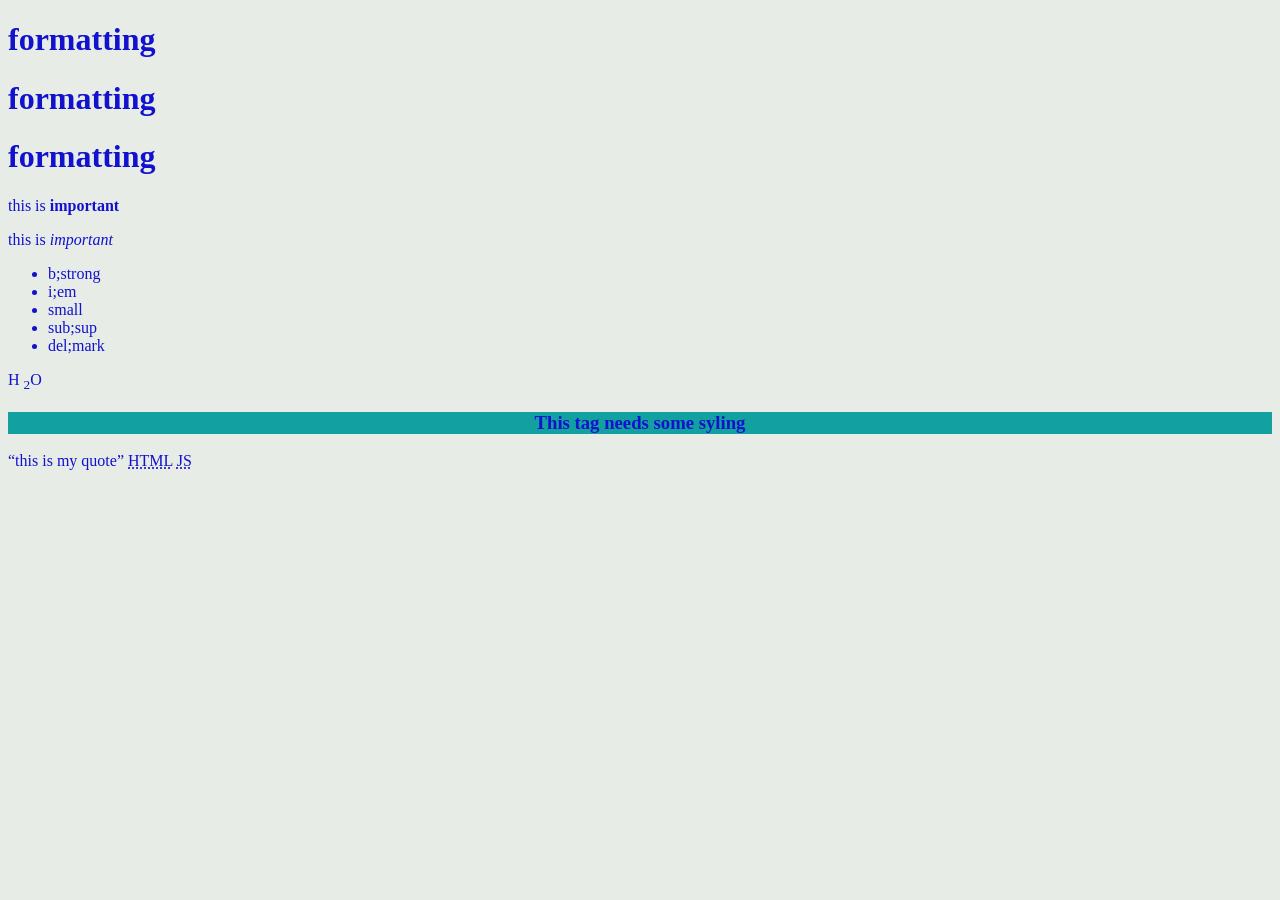
==== colours.html @ 9fafef24 "colour" ====
<!DOCTYPE html>
<html lang="en">
<head>
    <meta charset="UTF-8">
    <meta name="viewport" content="width=device-width, initial-scale=1.0">
    <link rel="stylesheet" href="style.css">
    <title>Document</title>
</head>
<body>
    <h1>formatting</h1>
    <h1>formatting</h1>
    <h1>formatting</h1>
    <p>this is <strong>important</strong></p>
    <p>this is <em>important</em></p>
     
    <ul>
        <li>b;strong</li>
        <li> i;em</li>
        <li>small</li>
        <li>sub;sup</li>
        <li>del;mark</li>
    </ul> 
    <p>H <sub>2</sub>O</p>
    <h3 style="text-align:center;background-color:rgb(18, 160, 160); writing-mode:horizontal-tb;">This tag needs some syling</h3>
    <q>this is my quote</q>

    <abbr title="hyper text markup language">HTML</abbr>
     <abbr title="javascript">JS</abbr>
    
</body>
</html
---- style.css ----
body{
    background-color: #e7ede6;
    color: rgb(17, 17, 206);
}
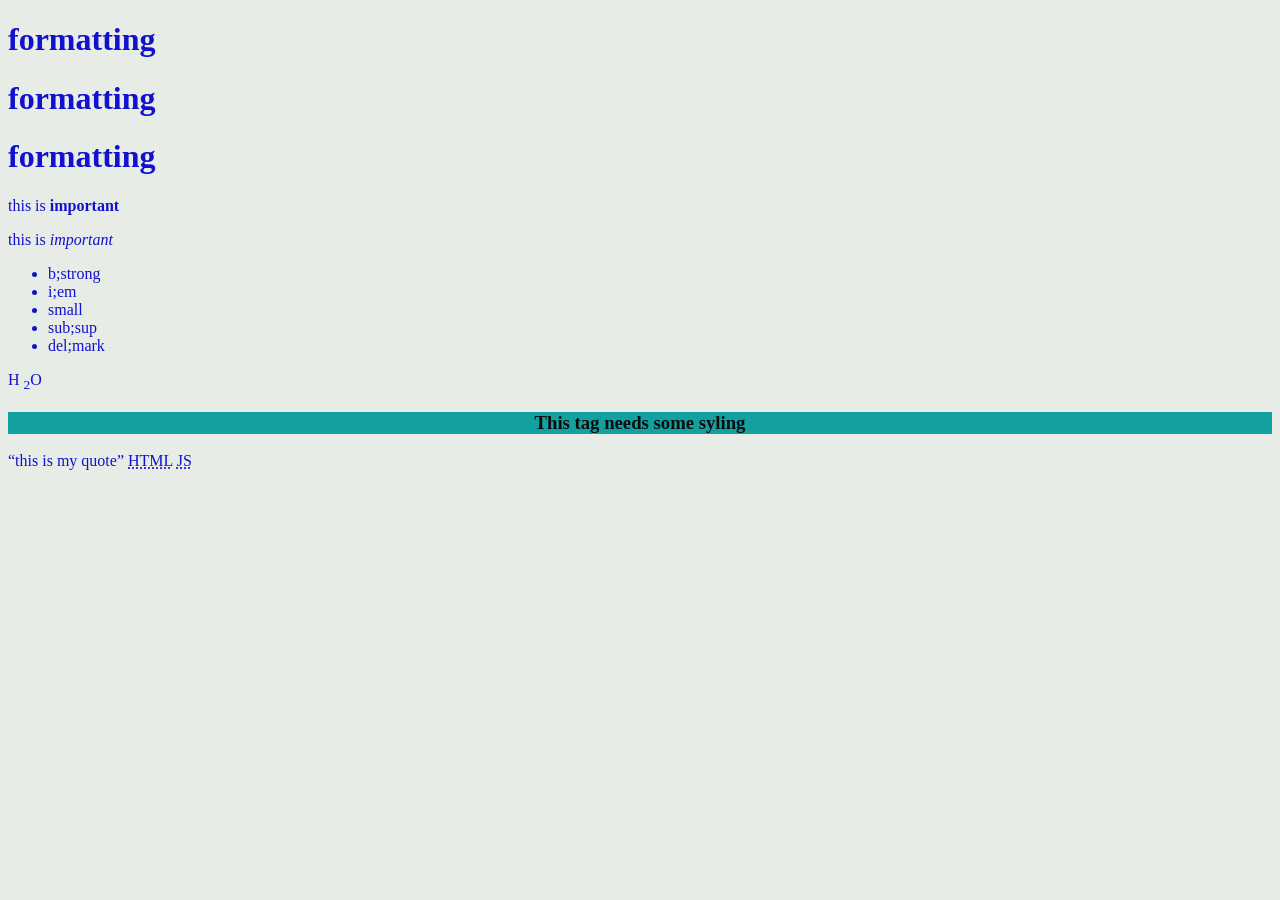
==== commit 9ccb8556: "abbr" ====
--- a/colours.html
+++ b/colours.html
@@ -21,7 +21,7 @@
         <li>del;mark</li>
     </ul> 
     <p>H <sub>2</sub>O</p>
-    <h3 style="text-align:center;background-color:rgb(18, 160, 160); writing-mode:horizontal-tb;">This tag needs some syling</h3>
+    <h3 style="text-align:center;background-color:rgb(18, 160, 160); writing-mode:horizontal-tb;color: rgb(12, 12, 12);">This tag needs some syling</h3>
     <q>this is my quote</q>
 
     <abbr title="hyper text markup language">HTML</abbr>
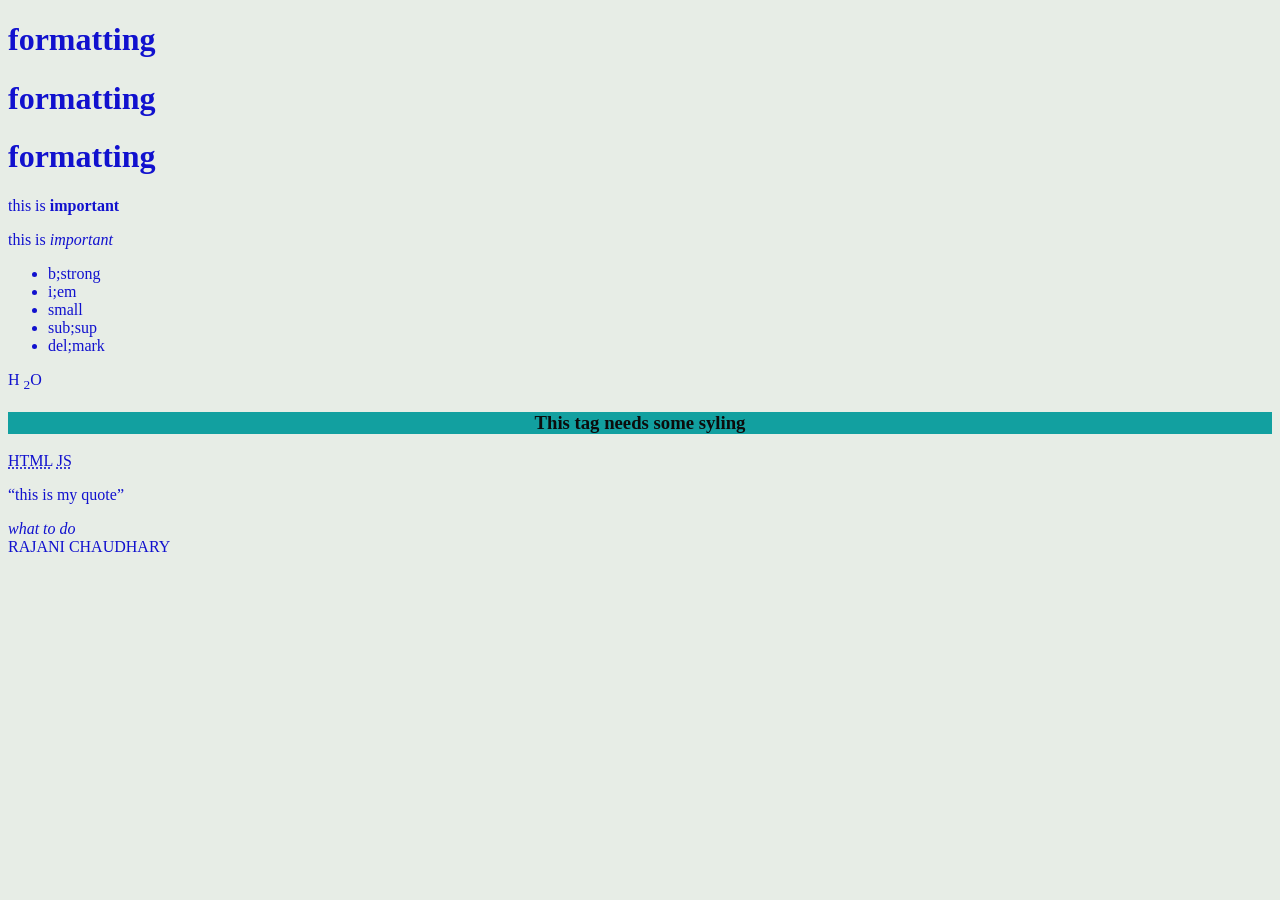
==== commit e9b63b47: "address" ====
--- a/colours.html
+++ b/colours.html
@@ -12,7 +12,6 @@
     <h1>formatting</h1>
     <p>this is <strong>important</strong></p>
     <p>this is <em>important</em></p>
-     
     <ul>
         <li>b;strong</li>
         <li> i;em</li>
@@ -22,10 +21,16 @@
     </ul> 
     <p>H <sub>2</sub>O</p>
     <h3 style="text-align:center;background-color:rgb(18, 160, 160); writing-mode:horizontal-tb;color: rgb(12, 12, 12);">This tag needs some syling</h3>
-    <q>this is my quote</q>
-
     <abbr title="hyper text markup language">HTML</abbr>
      <abbr title="javascript">JS</abbr>
+    <p>
+        <q>this is my quote</q>
+     </p>
+     <address>what to do </address>
+     <cite></cite>
+     <bdo dir="">RAJANI CHAUDHARY</bdo>
+     
+
     
 </body>
 </html
